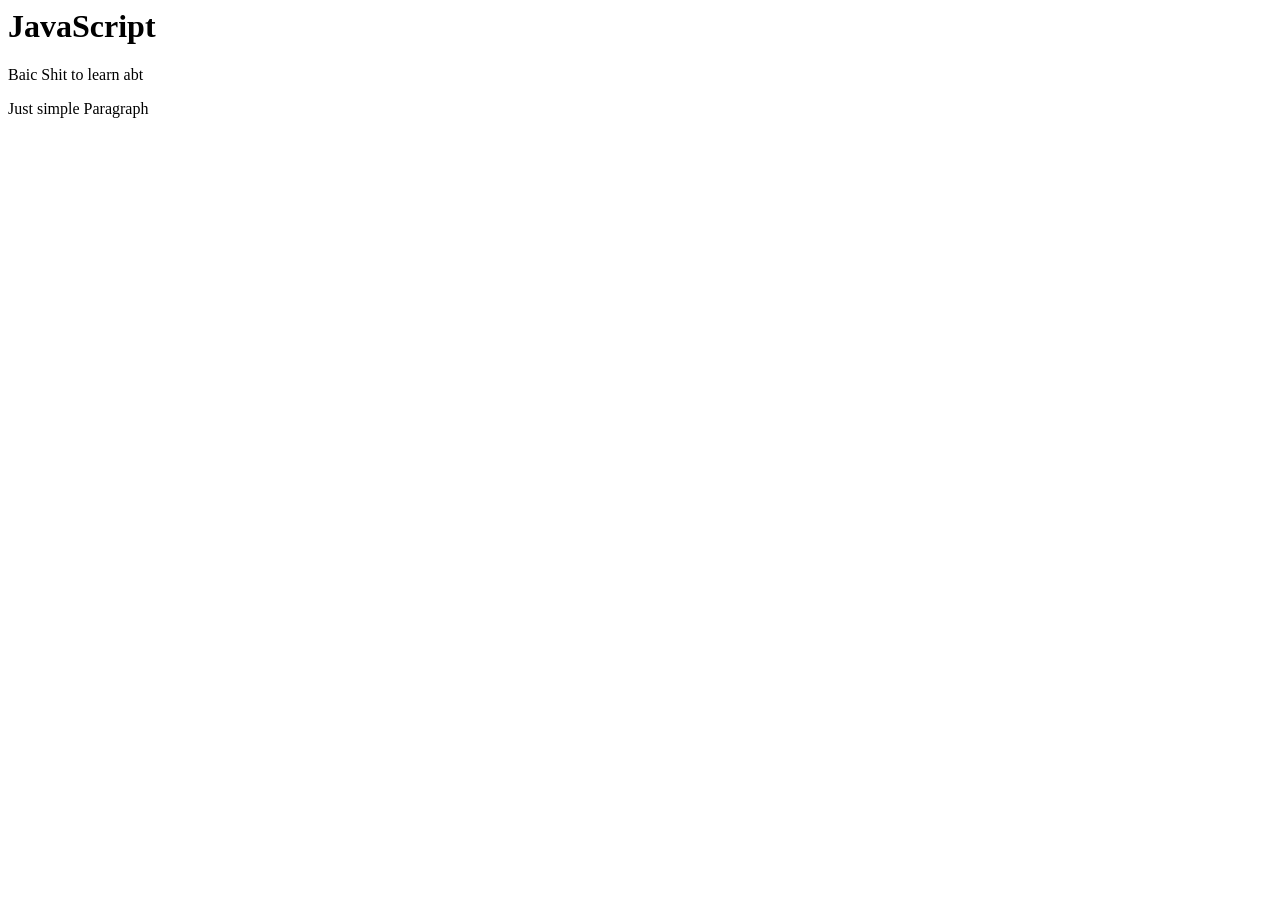
==== 04-HTML-CSS/starter/index.html @ 197fa477 "Initial commit" ====
<html>
    <head>
        <title>Learning some SHII</title>
    </head>

    <body>
        <h1>JavaScript</h1>
        <p>Baic Shit to learn abt</p>
        <p>
            Just simple Paragraph
        </p>
    </body>
</html>
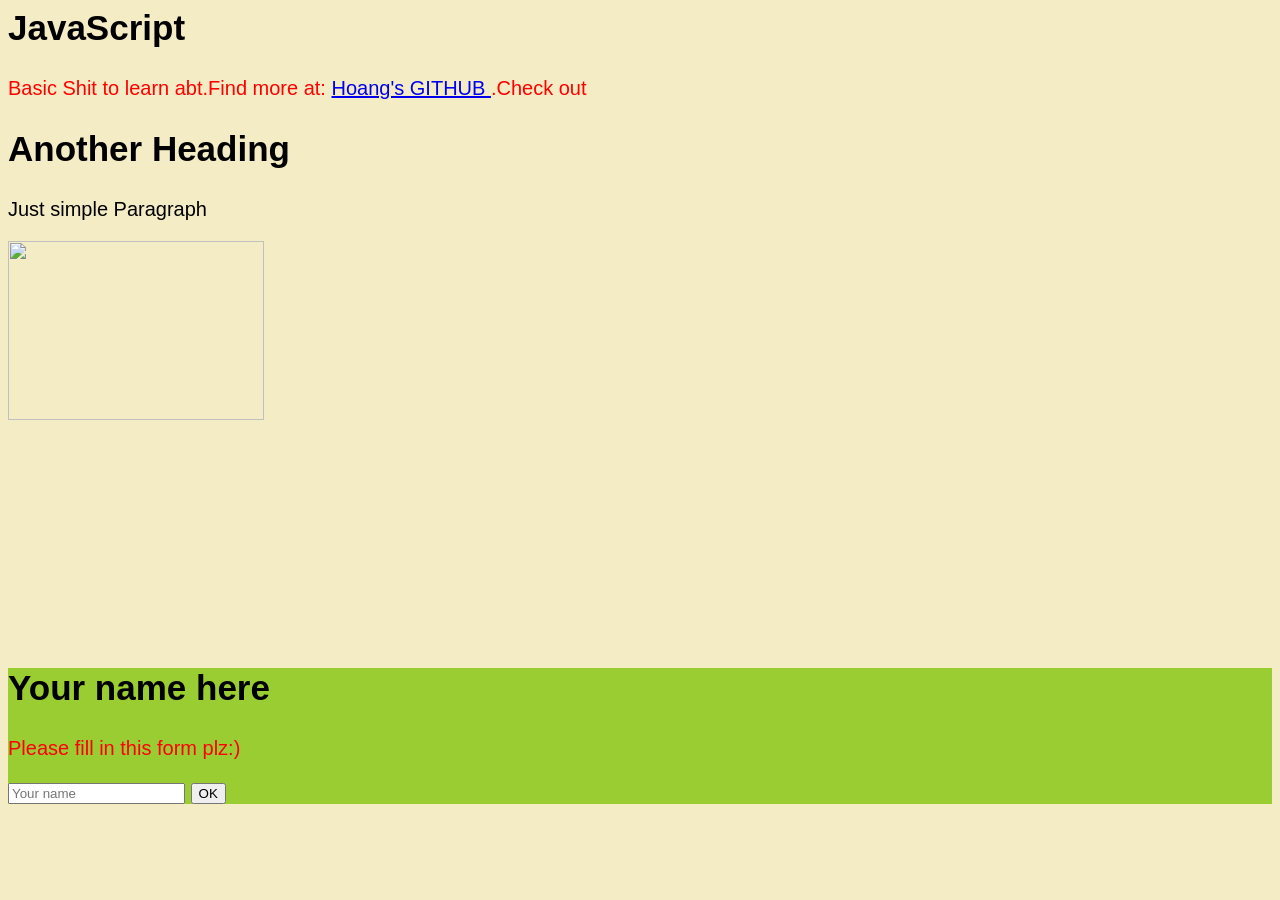
==== commit 324f6b27: "Check 05 CSS" ====
--- a/04-HTML-CSS/starter/index.html
+++ b/04-HTML-CSS/starter/index.html
@@ -1,13 +1,42 @@
 <html>
-    <head>
-        <title>Learning some SHII</title>
-    </head>
+  <head>
+    <title>Learning some SHII</title>
+  </head>
 
-    <body>
-        <h1>JavaScript</h1>
-        <p>Baic Shit to learn abt</p>
-        <p>
-            Just simple Paragraph
-        </p>
-    </body>
-</html>+  <body></body>
+</html>
+<!doctype html>
+<html lang="en">
+  <head>
+    <meta charset="UTF-8" />
+    <meta name="viewport" content="width=device-width, initial-scale=1.0" />
+
+    <link href="style.css" rel="stylesheet">
+
+
+    <title>Learning some SHII</title>
+  </head>
+  <body>
+    <h2>JavaScript</h2>
+    <p class="first">
+      Basic Shit to learn abt.Find more at:
+      <a href="https://github.com/dinhkhachoang3009"> Hoang's GITHUB </a>.Check
+      out
+    </p>
+    <h2>Another Heading</h2>
+    <p class="second">Just simple Paragraph</p>
+
+    <img
+      id="github-avatar"
+      src="https://avatars.githubusercontent.com/u/167221493?v=4"
+    />
+
+    <form id="your-name">
+      <h2>Your name here</h2>
+      <p class="first">Please fill in this form plz:) </p>
+
+      <input type="text" placeholder="Your name">
+      <button>OK</button>
+    </form>
+  </body>
+</html>
--- a/04-HTML-CSS/starter/style.css
+++ b/04-HTML-CSS/starter/style.css
@@ -0,0 +1,20 @@
+body {
+  background-color: rgb(243, 236, 196);
+  font-family: Arial;
+  font-size: 20px;
+}
+h2 {
+  font-size: 35px;
+}
+
+.first {
+  color: red;
+}
+
+#your-name {
+  background-color: yellowgreen;
+}
+
+#github-avatar {
+  width: 45%;
+}
